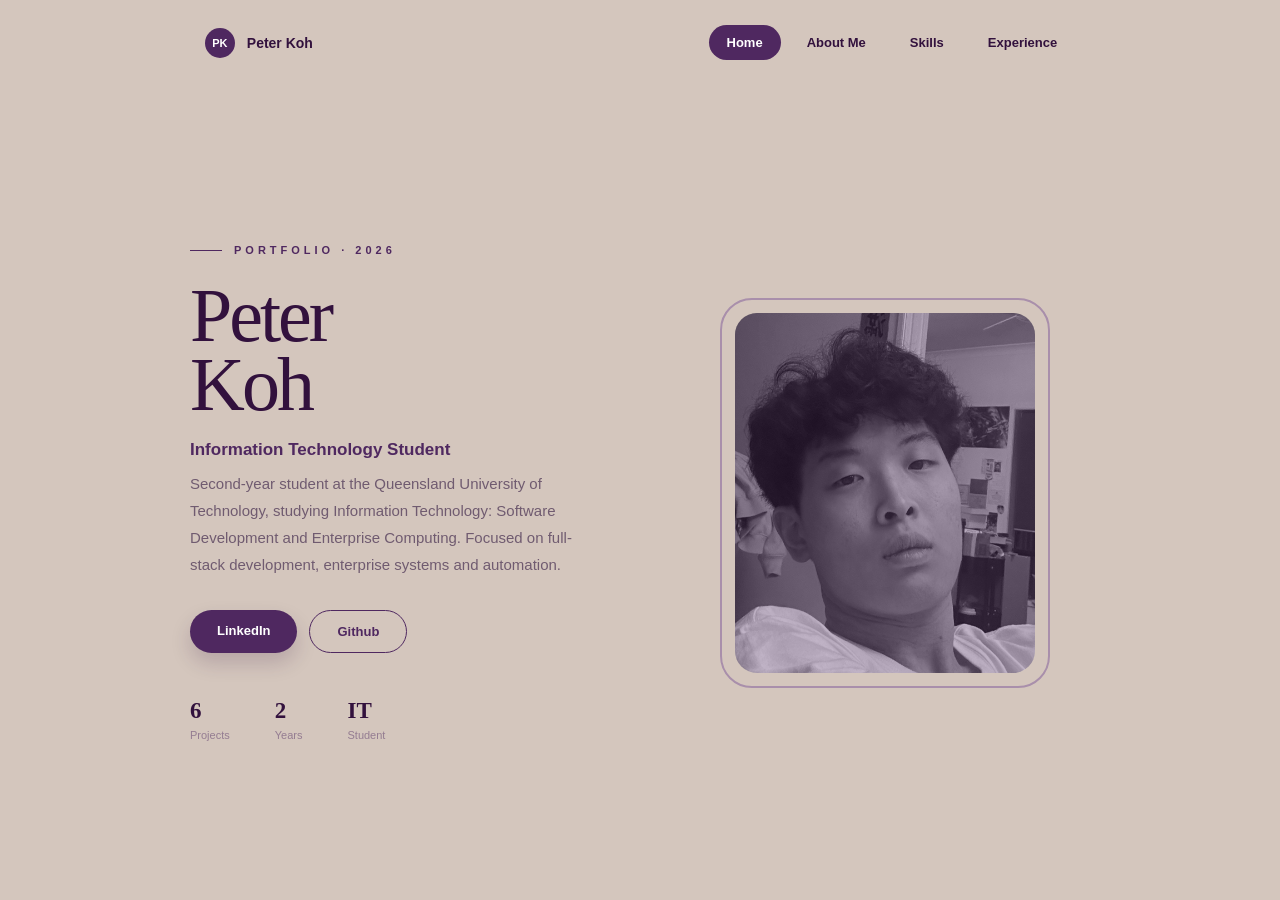
==== index.html @ 49f1bd71 "create portfolio website" ====
<!DOCTYPE html>
<html lang="en">

<head>

    <meta charset="UTF-8">
    <meta name="viewport" content="width=device-width, initial-scale=1.0">

    <link rel="stylesheet" href="style.css">

    <title>Peter Koh | Portfolio</title>

</head>

<body>

    <header class="navbar">

        <div class="profile">

            <div class="logo">
                PK
            </div>

            <div class="name_title">
                Peter Koh
            </div>

        </div>


        <nav class="navigation">

            <a href="index.html" class="nav-link active">
                Home
            </a>

            <a href="Aboutme.html" class="nav-link">
                About Me
            </a>

            <a href="Skills.html" class="nav-link">
                Skills
            </a>

            <a href="Experience.html" class="nav-link">
                Experience
            </a>

        </nav>

    </header>


    <main class="hero">

        <section class="hero-text">

            <div class="portfolio-label">

                <span></span>

                <p>
                    PORTFOLIO · 2026
                </p>

            </div>


            <h1>
                Peter<br>
                Koh
            </h1>


            <h2>
                Information Technology Student
            </h2>


            <p class="description">

                Second-year student at the Queensland University
                of Technology, studying Information Technology:
                Software Development and Enterprise Computing.
                Focused on full-stack development, enterprise
                systems and automation.

            </p>


            <div class="buttons">

                <a
                    href="https://www.linkedin.com/in/peter-koh-b77792378"
                    class="primary-button"
                    target="_blank"
                >
                    LinkedIn
                </a>

                <a
                    href="https://github.com/peterKoh06"
                    class="secondary-button"
                    target="_blank"
                >
                    Github
                </a>

            </div>


            <div class="statistics">

                <div class="stat">

                    <strong>
                        6
                    </strong>

                    <span>
                        Projects
                    </span>

                </div>


                <div class="stat">

                    <strong>
                        2
                    </strong>

                    <span>
                        Years
                    </span>

                </div>


                <div class="stat">

                    <strong>
                        IT
                    </strong>

                    <span>
                        Student
                    </span>

                </div>

            </div>

        </section>


        <section class="hero-image">

            <div class="image-frame">

                <img
                    src="peterkoh.jpg"
                    alt="Peter Koh"
                >

            </div>

        </section>

    </main>


</body>

</html>
---- style.css ----
:root {
    --background: #d4c6bd;
    --purple: #4f2860;
    --dark-purple: #32113d;
    --light-purple: #8c6b96;
    --white: #ffffff;
    --border: #a98fab;
}


* {
    box-sizing: border-box;
}

html {
    scroll-behavior: smooth;
}

body {
    margin: 0;
    min-height: 100vh;

    background: var(--background);
    color: var(--dark-purple);

    font-family: Arial, Helvetica, sans-serif;
}



.navbar {
    width: 100%;
    height: 85px;

    padding: 0 16%;

    display: flex;
    align-items: center;
    justify-content: space-between;
}

.profile {
    display: flex;
    align-items: center;
    gap: 12px;
}

.logo {
    width: 30px;
    height: 30px;

    border-radius: 50%;

    background: var(--purple);
    color: white;

    display: flex;
    align-items: center;
    justify-content: center;

    font-size: 11px;
    font-weight: 700;
}

.name_title {
    color: var(--dark-purple);

    font-size: 14px;
    font-weight: 700;
}

.navigation {
    display: flex;
    align-items: center;
    gap: 8px;
}

.nav-link {
    padding: 10px 18px;

    border-radius: 30px;

    text-decoration: none;

    color: var(--dark-purple);

    font-size: 13px;
    font-weight: 600;

    transition: all 0.25s ease;
}

.nav-link:hover {
    background: rgba(79, 40, 96, 0.08);
}

.nav-link.active {
    background: var(--purple);
    color: white;
}


.hero {
    max-width: 900px;
    min-height: calc(100vh - 85px);

    margin: 0 auto;

    padding: 80px 0;

    display: grid;
    grid-template-columns: 1fr 1fr;

    align-items: center;

    gap: 80px;
}

.hero-text {
    display: flex;
    flex-direction: column;
    align-items: flex-start;
}

.portfolio-label {
    display: flex;
    align-items: center;

    gap: 12px;

    margin-bottom: 25px;
}

.portfolio-label span {
    width: 32px;
    height: 1px;

    background: var(--purple);
}

.portfolio-label p {
    margin: 0;

    color: var(--purple);

    font-size: 11px;
    letter-spacing: 4px;
    font-weight: 600;
}

.hero-text h1 {
    margin: 0;

    color: var(--dark-purple);

    font-family: Georgia, "Times New Roman", serif;

    font-size: 76px;
    line-height: 0.9;

    font-weight: 500;

    letter-spacing: -3px;
}

.hero-text h2 {
    margin: 22px 0 10px;

    color: var(--purple);

    font-size: 17px;
    font-weight: 700;
}

.description {
    max-width: 450px;

    margin: 0;

    color: #705b70;

    font-size: 15px;
    line-height: 1.8;
}

.buttons {
    display: flex;

    gap: 12px;

    margin-top: 32px;
}

.primary-button,
.secondary-button {
    padding: 13px 27px;

    border-radius: 30px;

    text-decoration: none;

    font-size: 13px;
    font-weight: 700;

    transition: all 0.25s ease;
}

.primary-button {
    background: var(--purple);
    color: white;

    box-shadow: 0 10px 20px rgba(50, 17, 61, 0.18);
}

.primary-button:hover {
    transform: translateY(-3px);

    box-shadow: 0 14px 25px rgba(50, 17, 61, 0.25);
}

.secondary-button {
    border: 1px solid var(--purple);

    color: var(--purple);

    background: transparent;
}

.secondary-button:hover {
    background: var(--purple);
    color: white;
}

.statistics {
    display: flex;

    gap: 45px;

    margin-top: 45px;
}

.stat {
    display: flex;

    flex-direction: column;

    gap: 5px;
}

.stat strong {
    font-family: Georgia, "Times New Roman", serif;

    font-size: 23px;

    color: var(--dark-purple);
}

.stat span {
    color: #947c91;

    font-size: 11px;
}


.hero-image {
    position: relative;

    display: flex;

    justify-content: center;
    align-items: center;
}

.image-frame {
    width: 330px;
    height: 390px;

    padding: 13px;

    border: 2px solid var(--border);

    border-radius: 32px;

    position: relative;
}

.image-frame img {
    width: 100%;
    height: 100%;

    object-fit: cover;

    border-radius: 22px;

    display: block;

    filter: grayscale(100%);
}

.image-frame::after {
    content: "";

    position: absolute;

    inset: 13px;

    border-radius: 22px;

    background: rgba(79, 40, 96, 0.35);

    pointer-events: none;
}

.status {
    position: absolute;

    left: 10px;
    bottom: -5px;

    padding: 12px 20px;

    background: white;

    border-radius: 14px;

    display: flex;
    flex-direction: column;

    gap: 4px;

    box-shadow: 0 10px 25px rgba(50, 17, 61, 0.12);
}

.status span {
    color: #a18b9f;

    font-size: 10px;
}

.status strong {
    color: var(--dark-purple);

    font-size: 12px;
}

#experience {
    padding: 55px 20px 80px;
}

#experience #container {
    max-width: 900px;

    margin: 0 auto;
}


#experience .portfolio-label {
    display: flex;
    align-items: center;

    gap: 12px;

    margin-bottom: 18px;
}

#experience .portfolio-label span {
    width: 32px;
    height: 1px;

    background: var(--purple);
}

#experience .portfolio-label p {
    margin: 0;

    color: var(--purple);

    font-size: 11px;
    letter-spacing: 4px;
    font-weight: 600;
}


#experience h1 {
    margin: 0 0 12px;

    color: var(--dark-purple);

    font-family: Georgia, "Times New Roman", serif;

    font-size: 50px;
    line-height: 1;

    font-weight: 500;
}


.experience-description {
    max-width: 600px;

    margin: 0 0 45px;

    color: #705b70;

    font-size: 15px;

    line-height: 1.7;
}

.timeline {
    width: 100%;

    display: flex;

    flex-direction: column;

    gap: 20px;
}

.ExperienceCard {
    width: 100%;

    padding: 26px 30px;

    background: rgba(255, 255, 255, 0.55);

    border-left: 4px solid var(--purple);

    border-radius: 16px;

    box-shadow: 0 5px 15px rgba(50, 17, 61, 0.04);

    transition:
        transform 0.25s ease,
        box-shadow 0.25s ease;
}

.ExperienceCard:hover {
    transform: translateY(-3px);

    box-shadow: 0 10px 25px rgba(50, 17, 61, 0.10);
}


.ExperienceCard h3 {
    margin: 0 0 8px;

    color: var(--dark-purple);

    font-size: 18px;

    line-height: 1.4;

    font-weight: 700;
}


.company {
    margin: 0 0 7px;

    color: var(--purple);

    font-size: 13px;

    font-weight: 600;
}



.date {
    display: block;

    margin-bottom: 15px;

    color: #947c91;

    font-size: 12px;

    font-weight: 600;
}


.card-description {
    max-width: 750px;

    margin: 0;

    color: #705b70;

    font-size: 14px;

    line-height: 1.7;
}

#skills {
    padding: 60px 20px 80px;
}

#skills #container {
    max-width: 900px;

    margin: 0 auto;
}


#skills .portfolio-label {
    display: flex;
    align-items: center;

    gap: 12px;

    margin-bottom: 20px;
}

#skills .portfolio-label span {
    width: 32px;
    height: 1px;

    background: var(--purple);
}

#skills .portfolio-label p {
    margin: 0;

    color: var(--purple);

    font-size: 11px;
    letter-spacing: 4px;
    font-weight: 600;
}


#skills h1 {
    margin: 0 0 12px;

    color: var(--dark-purple);

    font-family: Georgia, "Times New Roman", serif;

    font-size: 50px;

    font-weight: 500;
}


.skills-description {
    max-width: 600px;

    margin: 0 0 45px;

    color: #705b70;

    font-size: 15px;

    line-height: 1.7;
}


.skills-grid {
    display: grid;

    grid-template-columns: 1fr 1fr;

    gap: 22px;
}

.skill-card {
    padding: 28px;

    background: rgba(255, 255, 255, 0.55);

    border-radius: 18px;

    border-left: 4px solid var(--purple);

    transition:
        transform 0.25s ease,
        box-shadow 0.25s ease;
}

.skill-card:hover {
    transform: translateY(-4px);

    box-shadow: 0 10px 25px rgba(50, 17, 61, 0.12);
}

.skill-card h2 {
    margin: 0 0 20px;

    color: var(--dark-purple);

    font-size: 19px;
}

.skill-list {
    display: flex;

    flex-wrap: wrap;

    gap: 10px;
}

.skill-list span {
    padding: 8px 13px;

    border: 1px solid var(--border);

    border-radius: 20px;

    color: var(--purple);

    background: rgba(255, 255, 255, 0.3);

    font-size: 12px;

    font-weight: 600;
}


@media (max-width: 1000px) {

    .navbar {
        padding: 0 7%;
    }

    .hero {
        max-width: 850px;

        padding-left: 30px;
        padding-right: 30px;

        gap: 40px;
    }

    #experience #container,
    #skills #container {
        max-width: 850px;
    }

}


@media (max-width: 750px) {

  

    .navbar {
        height: auto;

        padding: 25px;

        flex-direction: column;

        gap: 20px;
    }

    .navigation {
        flex-wrap: wrap;

        justify-content: center;
    }




    .hero {
        grid-template-columns: 1fr;

        text-align: center;

        padding-top: 50px;
        padding-bottom: 70px;
    }

    .hero-text {
        align-items: center;
    }

    .portfolio-label {
        justify-content: center;
    }

    .description {
        max-width: 550px;
    }

    .buttons {
        justify-content: center;
    }

    .statistics {
        justify-content: center;
    }

    .hero-image {
        margin-top: 30px;
    }




    #experience {
        padding: 40px 20px 60px;
    }

    #experience h1 {
        font-size: 42px;
    }

    .ExperienceCard {
        padding: 24px;
    }


    

    #skills {
        padding-top: 40px;
    }

    #skills h1 {
        font-size: 42px;
    }

    .skills-grid {
        grid-template-columns: 1fr;
    }

}


@media (max-width: 450px) {

    .navigation {
        gap: 0;
    }

    .nav-link {
        padding: 8px 10px;

        font-size: 11px;
    }


    .hero-text h1 {
        font-size: 60px;
    }

    .image-frame {
        width: 280px;
        height: 340px;
    }

    .statistics {
        gap: 25px;
    }


    #experience {
        padding-left: 15px;
        padding-right: 15px;
    }

    #experience h1 {
        font-size: 36px;
    }

    .ExperienceCard {
        padding: 20px;
    }

    .ExperienceCard h3 {
        font-size: 16px;
    }

    .card-description {
        font-size: 13px;
    }

    #skills {
        padding-left: 15px;
        padding-right: 15px;
    }

    #skills h1 {
        font-size: 36px;
    }

    .skill-card {
        padding: 22px;
    }

}
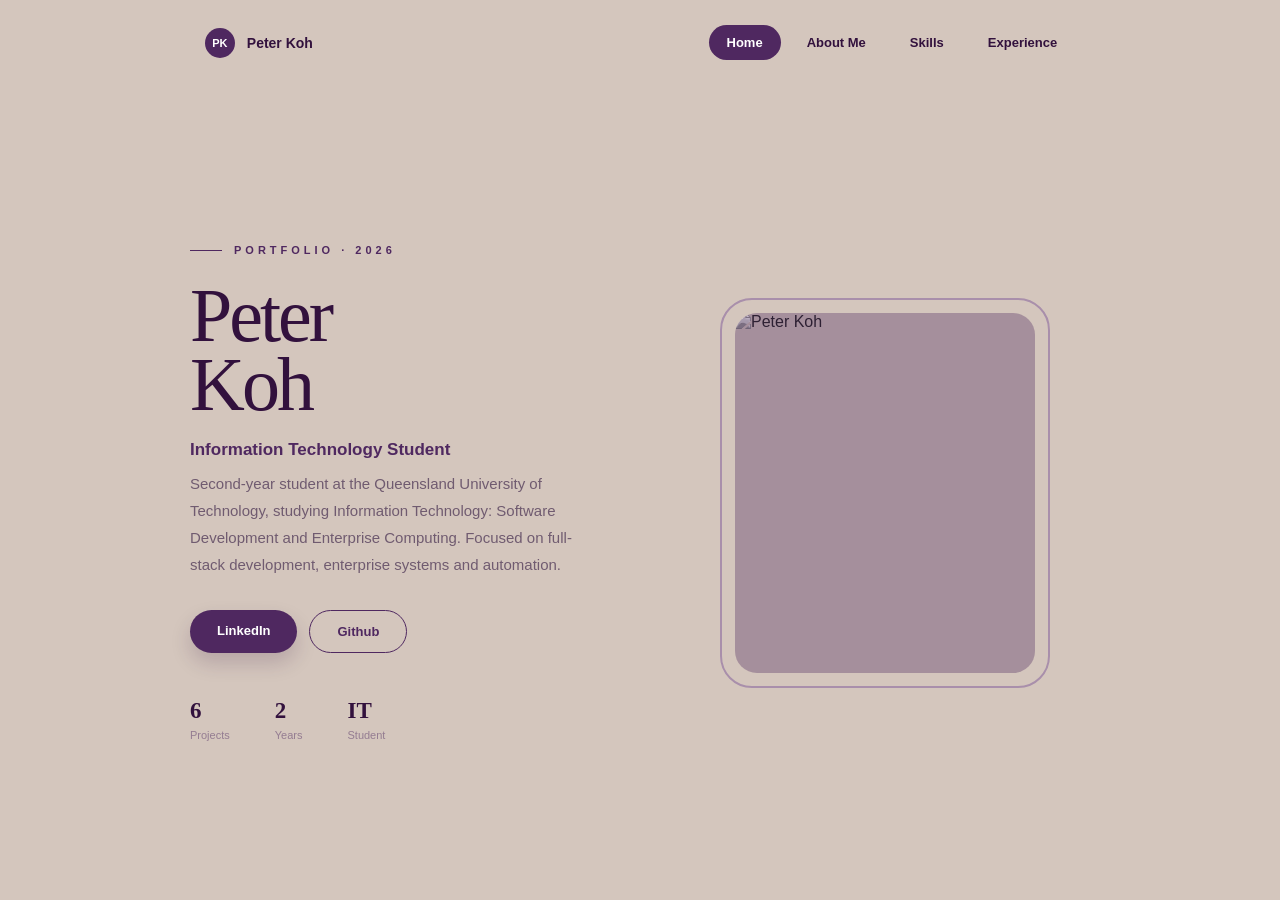
==== commit 8f4c16ed: "Update index.html" ====
--- a/index.html
+++ b/index.html
@@ -160,7 +160,7 @@
             <div class="image-frame">
 
                 <img
-                    src="peterkoh.jpg"
+                    src="peterkoh4.jpg"
                     alt="Peter Koh"
                 >
 
@@ -173,4 +173,4 @@
 
 </body>
 
-</html>+</html>
--- a/style.css
+++ b/style.css
@@ -297,6 +297,7 @@
     filter: grayscale(100%);
 }
 
+
 .image-frame::after {
     content: "";
 
@@ -310,6 +311,43 @@
 
     pointer-events: none;
 }
+
+.image-frame2 img{
+    width: 100%;
+    height: 100%;
+
+    object-fit: cover;
+    border-radius: 22px;
+    display: block;
+}
+
+.image-frame2::after {
+    content: "";
+
+    position: absolute;
+
+    inset: 13px;
+
+    border-radius: 22px;
+
+    background: rgba(79, 40, 96, 0.35);
+
+    pointer-events: none;
+}
+
+.image-frame2 {
+    width: 330px;
+    height: 390px;
+
+    padding: 13px;
+
+    border: 2px solid var(--border);
+
+    border-radius: 32px;
+
+    position: relative;
+}
+
 
 .status {
     position: absolute;
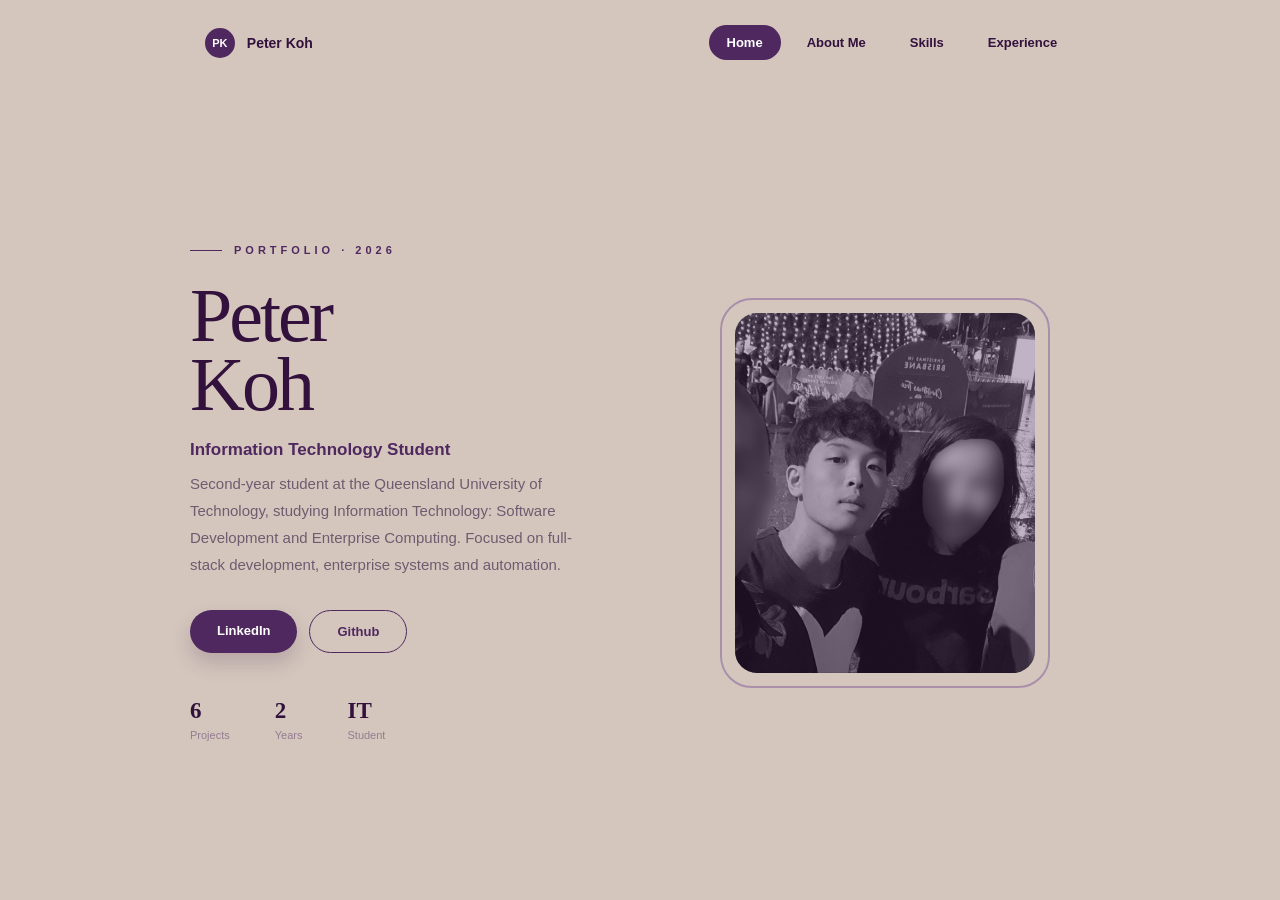
==== commit 8f7e1ef4: "." ====
--- a/index.html
+++ b/index.html
@@ -160,7 +160,7 @@
             <div class="image-frame">
 
                 <img
-                    src="peterkoh4.jpg"
+                    src="peterkoh2.JPG"
                     alt="Peter Koh"
                 >
 
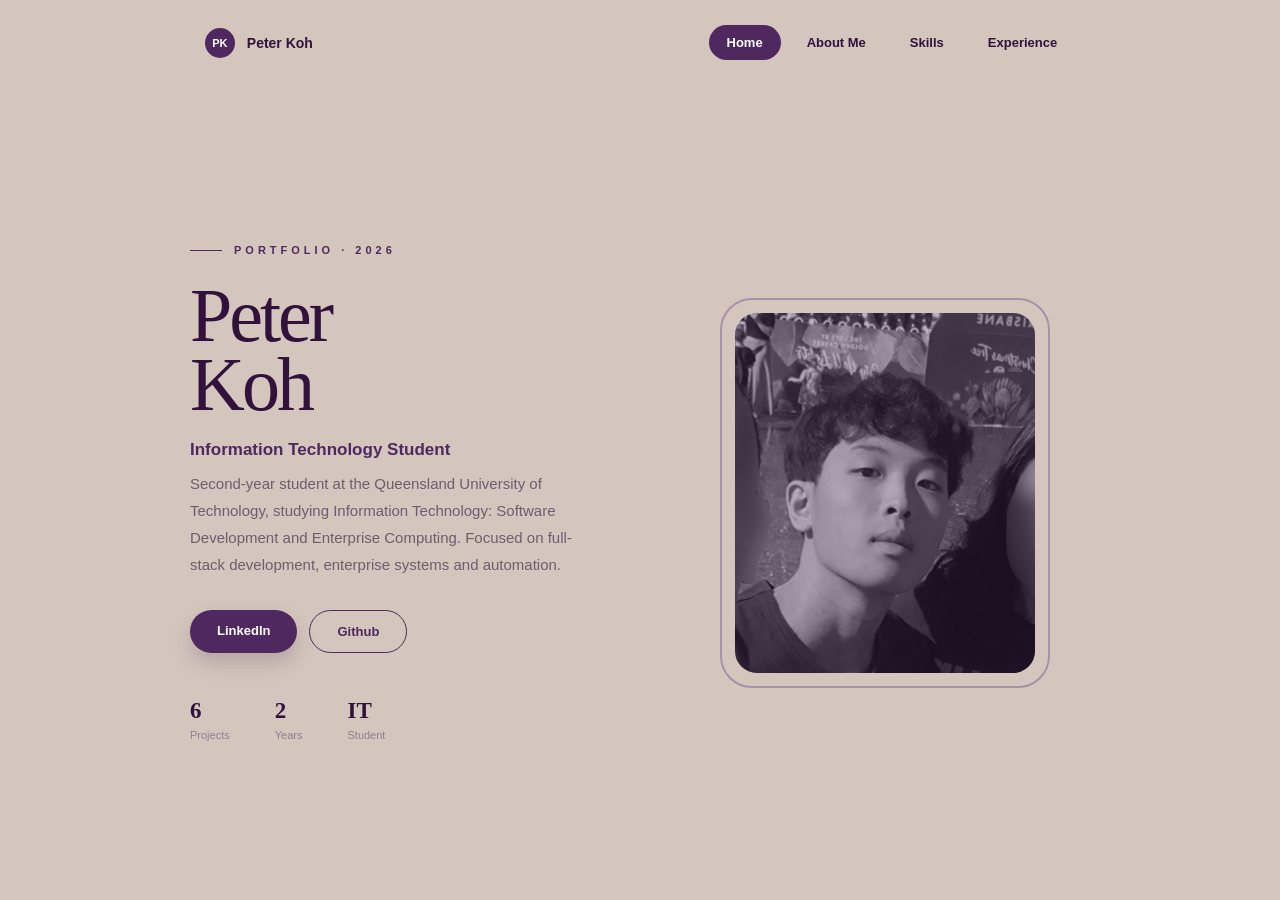
==== commit 3f2dd205: "Update index.html" ====
--- a/index.html
+++ b/index.html
@@ -160,7 +160,7 @@
             <div class="image-frame">
 
                 <img
-                    src="peterkoh2.JPG"
+                    src="peterkoh4.JPG"
                     alt="Peter Koh"
                 >
 
